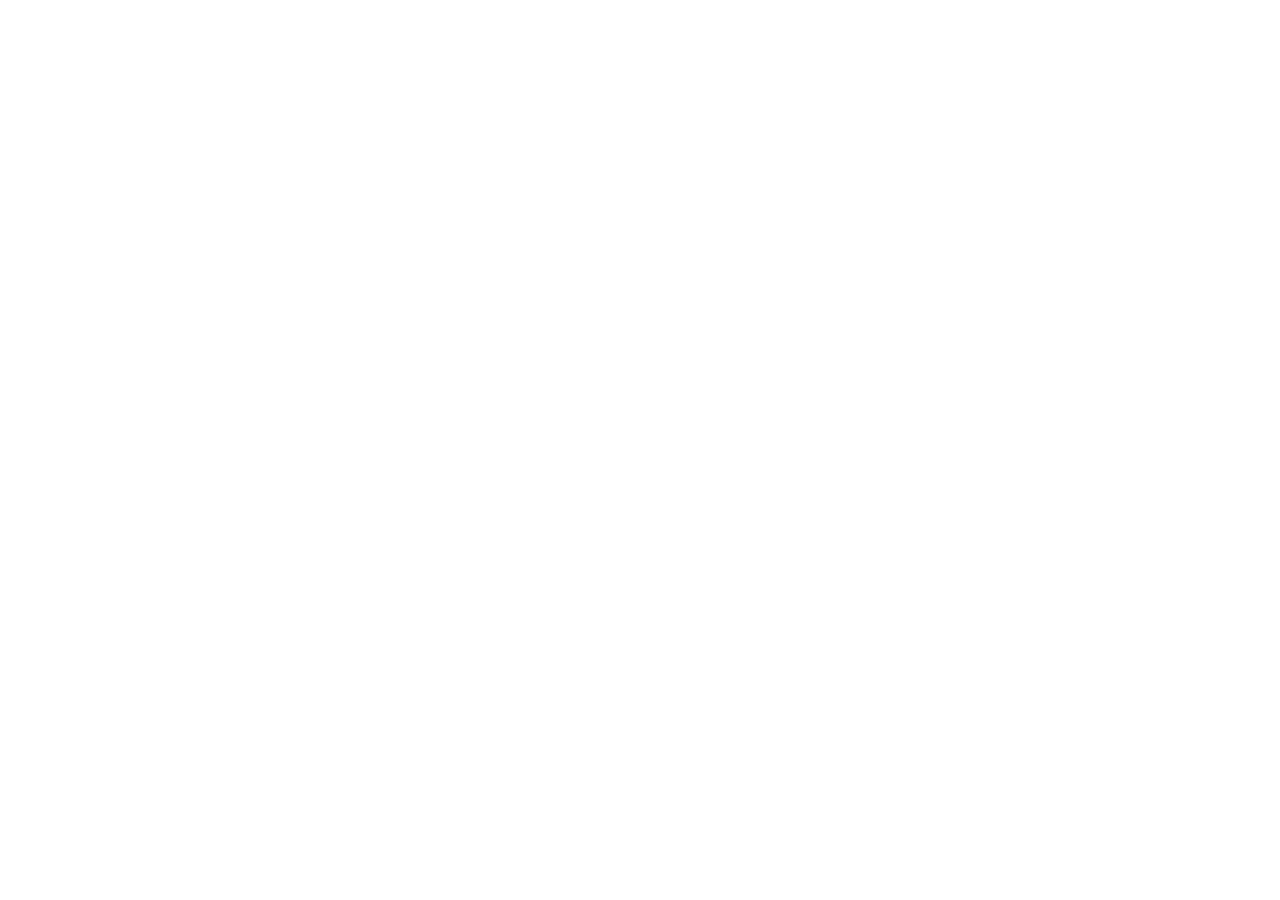
==== index.html @ 78e4f53f "rock, paper, scissors game" ====
<!DOCTYPE html>
<html lang="en">
<head>
    <meta charset="UTF-8">
    <meta name="viewport" content="width=device-width, initial-scale=1.0">
    <link rel="stylesheet" href="">
    <title>Document</title>
</head>
<body>
    <script src="index.js"></script>
</body>
</html>
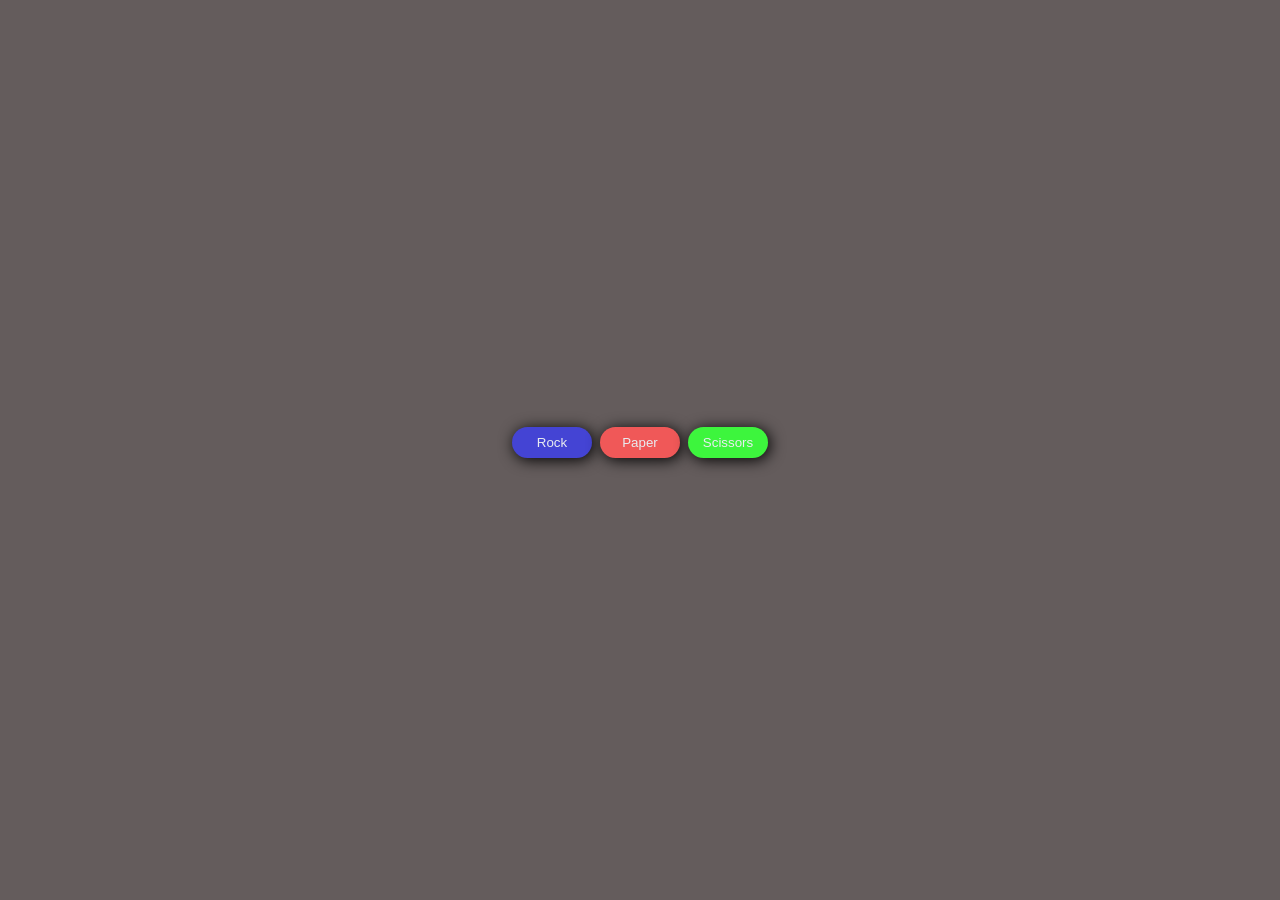
==== commit 963de466: "changes" ====
--- a/index.html
+++ b/index.html
@@ -3,10 +3,18 @@
 <head>
     <meta charset="UTF-8">
     <meta name="viewport" content="width=device-width, initial-scale=1.0">
-    <link rel="stylesheet" href="">
-    <title>Document</title>
+    <link rel="stylesheet" href="index.css">
+    <title>Rock, paper, scissors</title>
 </head>
 <body>
+      <div class="choice-btns">
+        <button class="btn rock">Rock</button>
+        <button class="btn paper">Paper</button>
+        <button class="btn scissors">Scissors</button>
+      </div>
+      <div class="display-result"></div>
+      <div class="final-result"></div>
+
     <script src="index.js"></script>
 </body>
 </html>
--- a/index.css
+++ b/index.css
@@ -0,0 +1,44 @@
+* {
+    padding: 0;
+    margin: 0;
+    box-sizing: border-box;
+}
+
+body {
+    display: flex;
+    flex-direction: column;
+    justify-content: center;
+    align-items: center;
+    background-color: #645c5c;
+    height: 100vh;
+}
+
+.choice-btns {
+    display: flex;
+    margin-bottom: 1rem;
+    gap: 0.5rem;
+}
+
+.btn {
+    padding: 0.5rem 1rem;
+    border-radius: 1rem;
+    border: none;
+    width: 5rem;
+    display: flex;
+    justify-content: center;
+    align-items: center;
+    color: rgb(232, 236, 240);
+    box-shadow: 2px 2px 15px black;
+}
+
+.rock {
+   background: #4444d4;
+}
+.paper {
+   background: #f05858;
+}
+.scissors {
+   background: #3df53d;
+}
+
+
